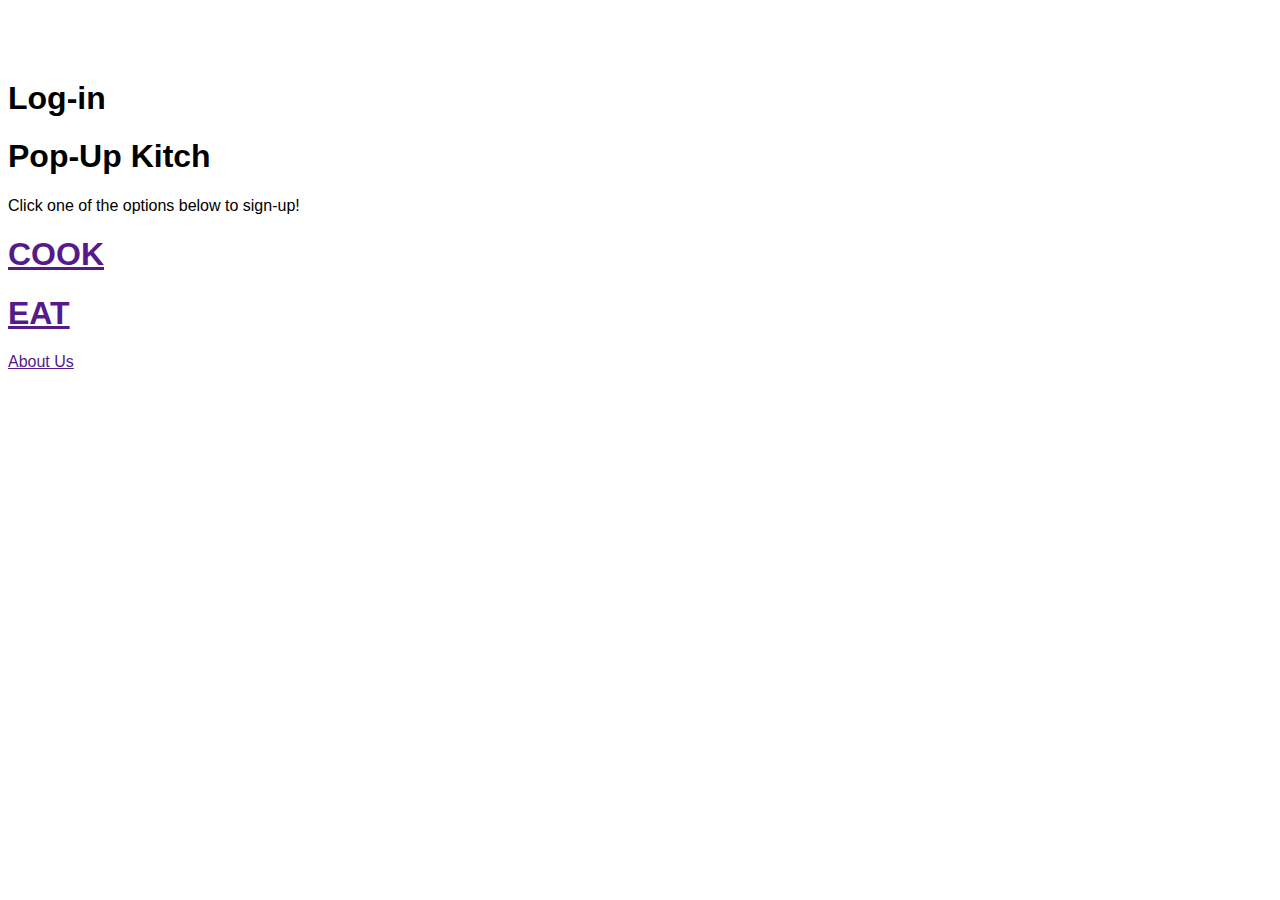
==== index.html @ 30821fd9 "Add files via upload" ====
<!DOCTYPE html>
<html lang="en">
<head>
    <meta charset="UTF-8">
    <title>Pop-Up Kitch - Home</title>
    <link rel="stylesheet" type="text/css" href="style.css"/>
</head>
<body id="index">
<header>
    <div class="logo">
        <h1>
            <a href="index.html" title="Home">
                <img src="" alt="">
            </a>
        </h1>
    </div>
    <div class="login">
        <h1>Log-in</h1>
    </div>
</header>
<main>
    <div class="centerpiece">
        <h1>Pop-Up Kitch</h1>
    </div>
    <div class="signup">
        <p>Click one of the options below to sign-up!</p>
    </div>
    <div class="cook">
        <h1>
            <a href="">COOK</a>
        </h1>
    </div>
    <div class="eat">
        <h1>
            <a href="">EAT</a>
        </h1>
    </div>
</main>
<footer>
    <div class="about">
        <a href="" >About Us</a>
    </div>
</footer>
</body>
</html>
---- style.css ----
* {
    box-sizing: border-box;
    font-family: Arial, serif;
}
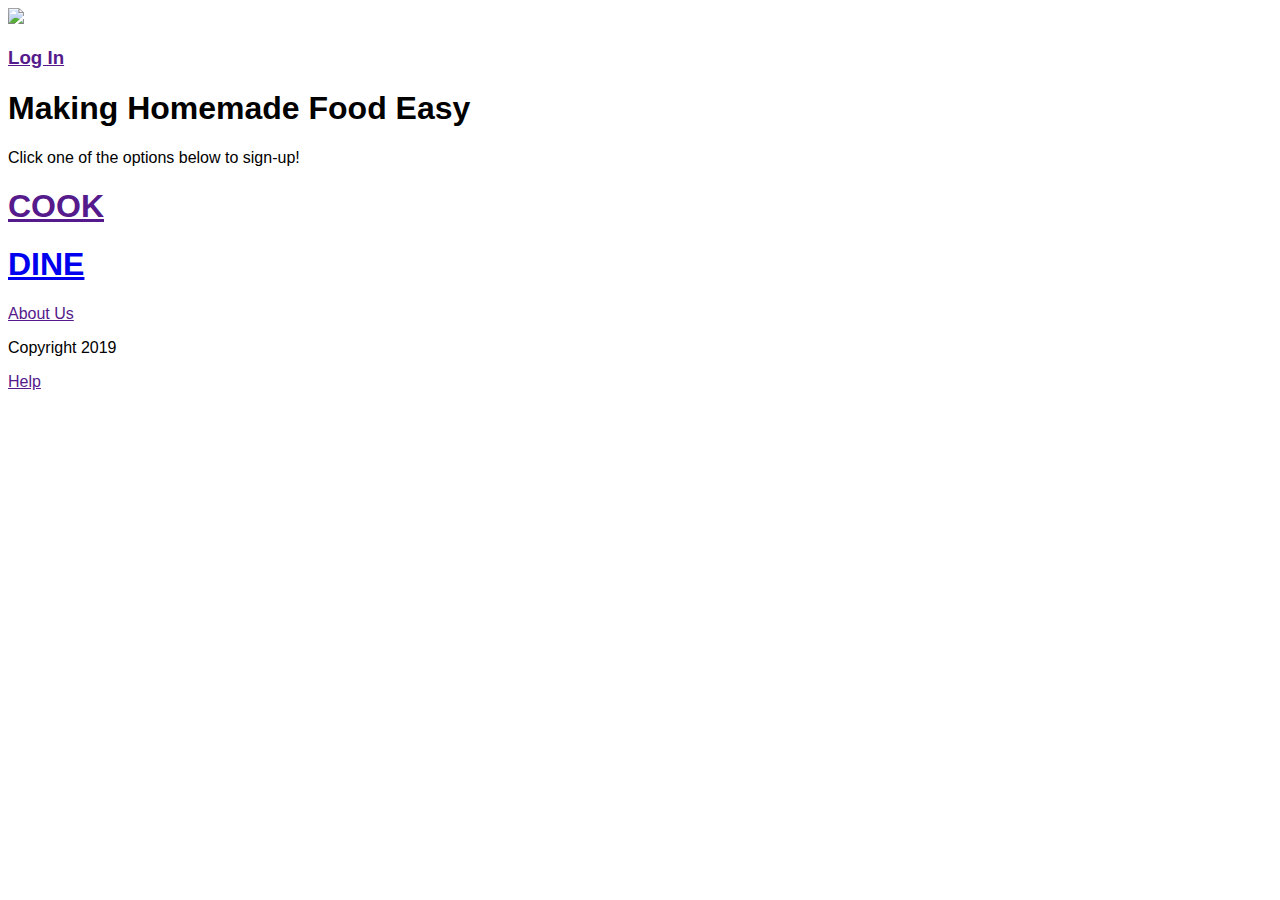
==== commit ea89957a: "Update index.html" ====
--- a/index.html
+++ b/index.html
@@ -6,40 +6,46 @@
     <link rel="stylesheet" type="text/css" href="style.css"/>
 </head>
 <body id="index">
-<header>
-    <div class="logo">
-        <h1>
+<div id="page-container">
+    <header>
+        <div class="logo">
             <a href="index.html" title="Home">
-                <img src="" alt="">
+                <img src="kitch_logo.png" class="logo">
             </a>
-        </h1>
-    </div>
-    <div class="login">
-        <h1>Log-in</h1>
-    </div>
-</header>
-<main>
-    <div class="centerpiece">
-        <h1>Pop-Up Kitch</h1>
-    </div>
-    <div class="signup">
-        <p>Click one of the options below to sign-up!</p>
-    </div>
-    <div class="cook">
-        <h1>
-            <a href="">COOK</a>
-        </h1>
-    </div>
-    <div class="eat">
-        <h1>
-            <a href="">EAT</a>
-        </h1>
-    </div>
-</main>
-<footer>
-    <div class="about">
-        <a href="" >About Us</a>
-    </div>
-</footer>
+        </div>
+        <div>
+            <h3>
+                <a href="" class="login link">Log In</a>
+            </h3>
+        </div>
+    </header>
+    <main>
+        <div class="centerpiece center">
+            <h1>Making Homemade Food Easy</h1>
+        </div>
+        <div class="signup center">
+            <p>Click one of the options below to sign-up!</p>
+        </div>
+        <div class="container">
+            <div class="cook">
+                <h1>
+                    <a href="" class="option link">COOK</a>
+                </h1>
+            </div>
+            <div class="eat">
+                <h1>
+                    <a href="eat.html" class="option link">DINE</a>
+                </h1>
+            </div>
+        </div>
+    </main>
+    <footer>
+        <div class="about">
+            <a href="" class="link">About Us</a>
+            <p class="copyright">Copyright 2019</p>
+        </div>
+        <a href="" class="link">Help</a>
+    </footer>
+</div>
 </body>
-</html>+</html>
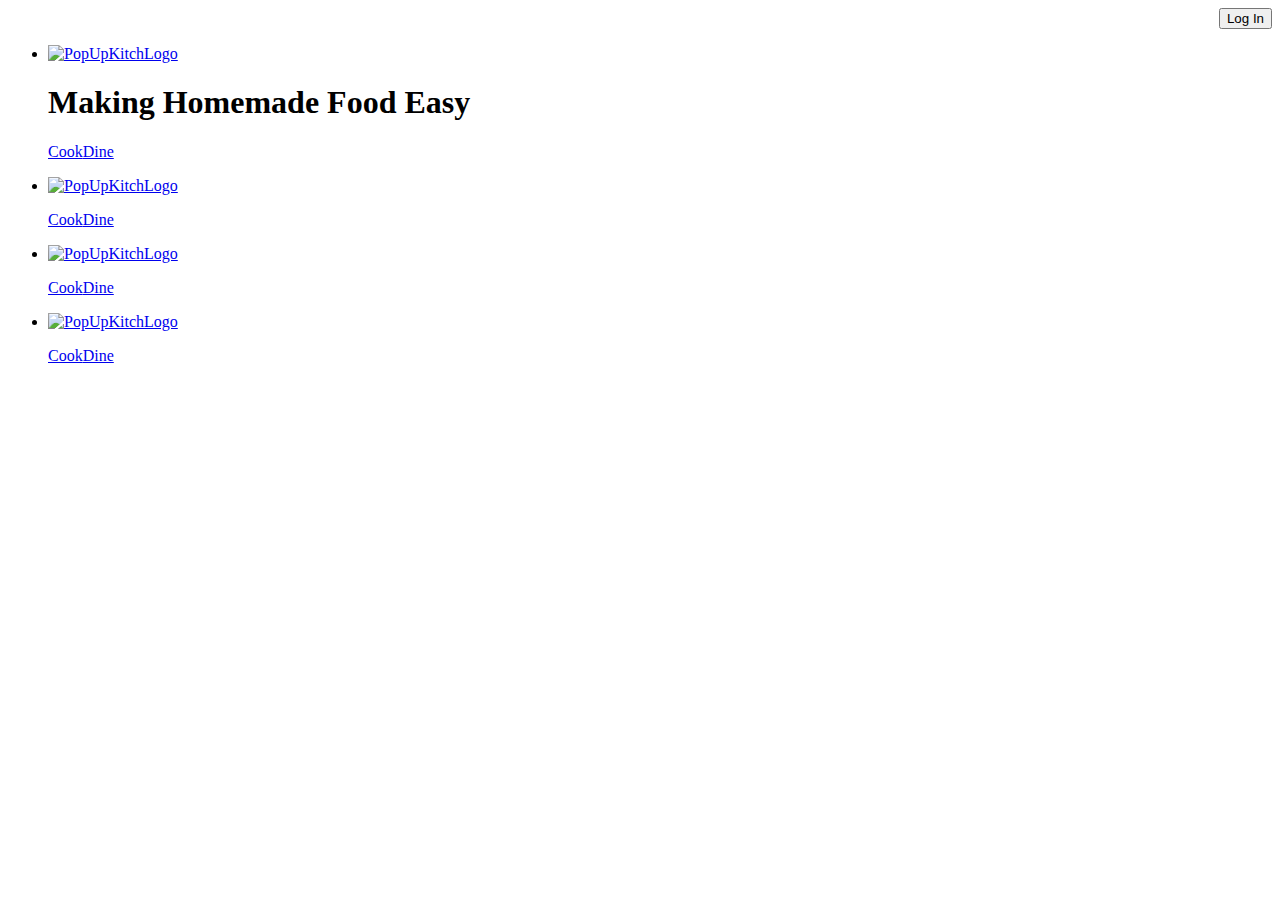
==== commit 09e13aeb: "updates to index.html" ====
--- a/index.html
+++ b/index.html
@@ -1,51 +1,189 @@
-<!DOCTYPE html>
-<html lang="en">
+<!DOCTYPE HTML>
+<html>
 <head>
-    <meta charset="UTF-8">
-    <title>Pop-Up Kitch - Home</title>
-    <link rel="stylesheet" type="text/css" href="style.css"/>
+	<meta charset="utf-8">
+	<meta http-equiv="X-UA-Compatible" content="IE=edge">
+	<title>index.html</title>
+	<meta name="viewport" content="width=device-width, initial-scale=1">
+	<meta name="description" content="" />
+	<meta name="keywords" content="" />
+	<meta name="author" content="" />
+
+	<!-- Facebook and Twitter integration -->
+	<meta property="og:title" content=""/>
+	<meta property="og:image" content=""/>
+	<meta property="og:url" content=""/>
+	<meta property="og:site_name" content=""/>
+	<meta property="og:description" content=""/>
+	<meta name="twitter:title" content="" />
+	<meta name="twitter:image" content="" />
+	<meta name="twitter:url" content="" />
+	<meta name="twitter:card" content="" />
+
+	<!-- Place favicon.ico and apple-touch-icon.png in the root directory -->
+	<link rel="shortcut icon" href="favicon.ico">
+
+	<link href="https://fonts.googleapis.com/css?family=Poppins:300,400,500" rel="stylesheet">
+	<link href="https://fonts.googleapis.com/css?family=Lora:400,400i,700,700i" rel="stylesheet">
+	
+	<!-- Animate.css -->
+	<link rel="stylesheet" href="css/animate.css">
+	<!-- Icomoon Icon Fonts-->
+	<link rel="stylesheet" href="css/icomoon.css">
+	<!-- Bootstrap  -->
+	<link rel="stylesheet" href="css/bootstrap.css">
+	<!-- Owl Carousel -->
+	<link rel="stylesheet" href="css/owl.carousel.min.css">
+	<link rel="stylesheet" href="css/owl.theme.default.min.css">
+	<!-- Magnific Popup -->
+	<link rel="stylesheet" href="css/magnific-popup.css">
+	<!-- Flexslider  -->
+	<link rel="stylesheet" href="css/flexslider.css">
+	<!-- Flaticons  -->
+	<link rel="stylesheet" href="fonts/flaticon/font/flaticon.css">
+	<!-- Date Picker -->
+	<link rel="stylesheet" href="css/bootstrap-datepicker.css">
+
+	<link rel="stylesheet" href="css/style.css">
+
+
+	<!-- Modernizr JS -->
+	<script src="js/modernizr-2.6.2.min.js"></script>
+	<!-- FOR IE9 below -->
+	<!--[if lt IE 9]>
+	<script src="js/respond.min.js"></script>
+<![endif]-->
+
 </head>
-<body id="index">
-<div id="page-container">
-    <header>
-        <div class="logo">
-            <a href="index.html" title="Home">
-                <img src="kitch_logo.png" class="logo">
-            </a>
-        </div>
-        <div>
-            <h3>
-                <a href="" class="login link">Log In</a>
-            </h3>
-        </div>
-    </header>
-    <main>
-        <div class="centerpiece center">
-            <h1>Making Homemade Food Easy</h1>
-        </div>
-        <div class="signup center">
-            <p>Click one of the options below to sign-up!</p>
-        </div>
-        <div class="container">
-            <div class="cook">
-                <h1>
-                    <a href="" class="option link">COOK</a>
-                </h1>
-            </div>
-            <div class="eat">
-                <h1>
-                    <a href="eat.html" class="option link">DINE</a>
-                </h1>
-            </div>
-        </div>
-    </main>
-    <footer>
-        <div class="about">
-            <a href="" class="link">About Us</a>
-            <p class="copyright">Copyright 2019</p>
-        </div>
-        <a href="" class="link">Help</a>
-    </footer>
-</div>
+<body>
+
+	
+	<div id="colorlib-page">
+		<header>
+
+
+
+
+			<div class="container">
+				<div class="row">
+					<div class="col-md-12">
+						<div class="logInButton" style= "text-align: right">
+							<button type="submit" class="btn btn-primary">Log In</button>
+						</div>
+					</div>
+				</div>
+			</div>
+		</header>
+		<aside id="colorlib-hero">
+			<div class="flexslider">
+				<ul class="slides">
+					<li style="background-image: url(images/img_bg_1.jpg);">
+						<div class="overlay"></div>
+						<div class="container-fluid">
+							<div class="row">
+								<div class="col-md-6 col-sm-12 col-xs-12 col-md-offset-3 slider-text">
+									<div class="slider-text-inner text-center">
+										<div class="desc">
+											<a href="index.html"><img src="images/PopUpKitchLogo transparent.png" class="img-responsive" alt="PopUpKitchLogo"></a>
+											<h1> Making Homemade Food Easy </h1>
+
+											<p><a href="cook.html" class="btn btn-primary btn-lg btn-learn">Cook</a><a href="eat.html" class="btn btn-primary btn-lg btn-learn">Dine</a></p>
+
+											<div class="desc2"></div>
+										</div>
+									</div>
+								</div>
+							</div>
+						</div>
+					</li>
+					<li style="background-image: url(images/img_bg_2.jpg);">
+						<div class="overlay"></div>
+						<div class="container-fluid">
+							<div class="row">
+								<div class="col-md-6 col-sm-12 col-xs-12 col-md-offset-3 slider-text">
+									<div class="slider-text-inner text-center">
+										<div class="desc">
+											<a href="index.html"><img src="images/PopUpKitchLogo transparent.png" class="img-responsive" alt="PopUpKitchLogo"></a>
+
+											<p><a href="cook.html" class="btn btn-primary btn-lg btn-learn">Cook</a><a href="eat.html" class="btn btn-primary btn-lg btn-learn">Dine</a></p>
+
+											<div class="desc2"></div>
+										</div>
+									</div>
+								</div>
+							</div>
+						</div>
+					</li>
+					<li style="background-image: url(images/img_bg_3.jpg);">
+						<div class="overlay"></div>
+						<div class="container-fluid">
+							<div class="row">
+								<div class="col-md-6 col-sm-12 col-xs-12 col-md-offset-3 slider-text">
+									<div class="slider-text-inner text-center">
+										<div class="desc">
+											<a href="index.html"><img src="images/PopUpKitchLogo transparent.png" class="img-responsive" alt="PopUpKitchLogo"></a>
+
+											<p><a href="cook.html" class="btn btn-primary btn-lg btn-learn">Cook</a><a href="eat.html" class="btn btn-primary btn-lg btn-learn">Dine</a></p>
+
+											<div class="desc2"></div>
+										</div>
+									</div>
+								</div>
+							</div>
+						</div>
+					</li>
+					<li style="background-image: url(images/img_bg_4.jpg);">
+						<div class="overlay"></div>
+						<div class="container-fluid">
+							<div class="row">
+								<div class="col-md-6 col-sm-12 col-xs-12 col-md-offset-3 slider-text">
+									<div class="slider-text-inner text-center">
+										<div class="desc">
+											<a href="index.html"><img src="images/PopUpKitchLogo transparent.png" class="img-responsive" alt="PopUpKitchLogo"></a>
+
+											<p><a href="cook.html" class="btn btn-primary btn-lg btn-learn">Cook</a><a href="eat.html" class="btn btn-primary btn-lg btn-learn">Dine</a></p>
+
+											<div class="desc2"></div>
+										</div>
+									</div>
+								</div>
+							</div>
+						</div>
+					</li>	
+				</ul>
+
+			</div>
+		</aside>
+
+		
+
+		
+
+	</div>
+
+	<!-- jQuery -->
+	<script src="js/jquery.min.js"></script>
+	<!-- jQuery Easing -->
+	<script src="js/jquery.easing.1.3.js"></script>
+	<!-- Bootstrap -->
+	<script src="js/bootstrap.min.js"></script>
+	<!-- Waypoints -->
+	<script src="js/jquery.waypoints.min.js"></script>
+	<!-- Parallax -->
+	<script src="js/jquery.stellar.min.js"></script>
+	<!-- Owl Carousel -->
+	<script src="js/owl.carousel.min.js"></script>
+	<!-- Magnific Popup -->
+	<script src="js/jquery.magnific-popup.min.js"></script>
+	<script src="js/magnific-popup-options.js"></script>
+	<!-- Flexslider -->
+	<script src="js/jquery.flexslider-min.js"></script>
+	<!-- Date Picker -->
+	<script src="js/bootstrap-datepicker.js"></script>
+
+	<!-- Main JS (Do not remove) -->
+	<script src="js/main.js"></script>
+
 </body>
 </html>
+
